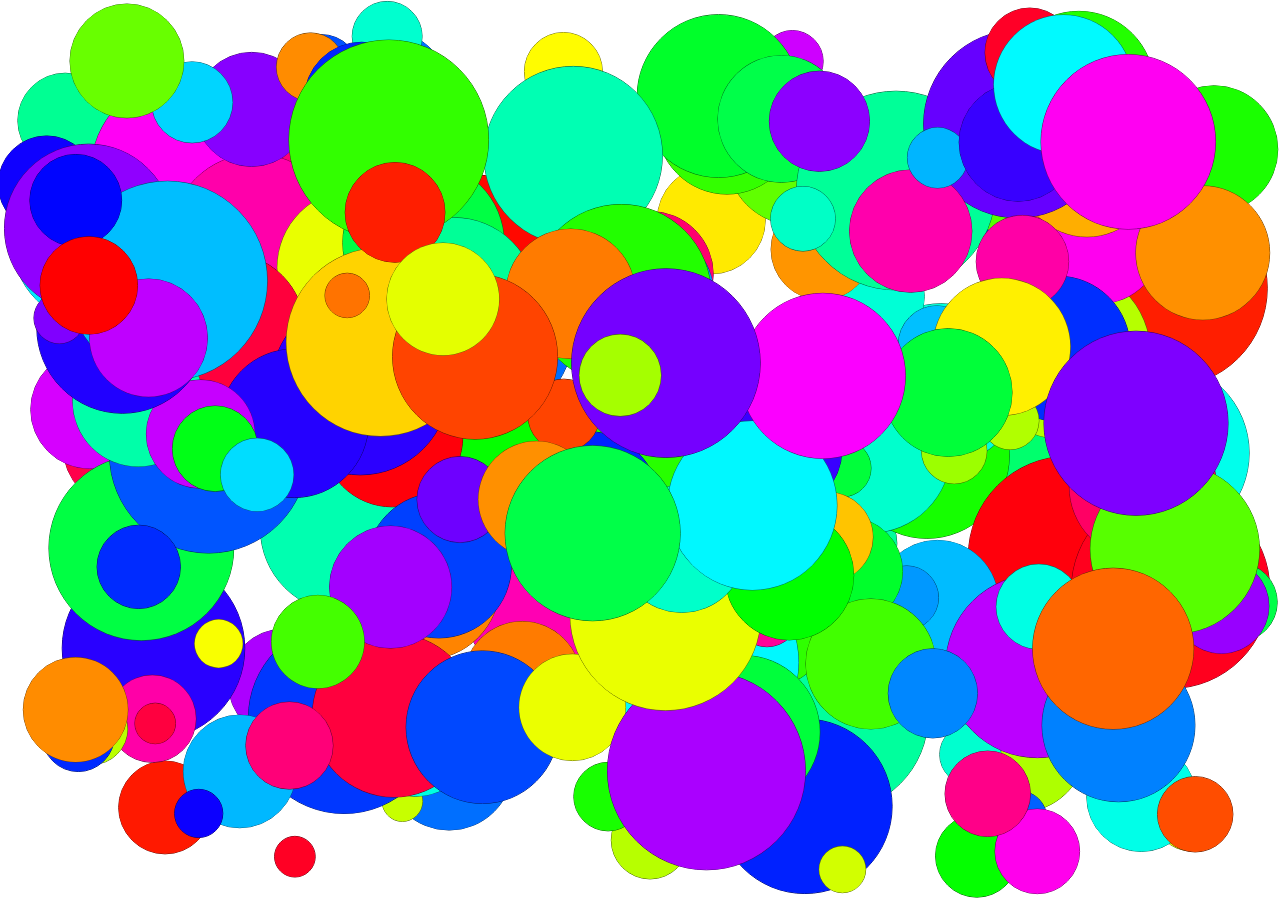
==== bubbles/index.html @ 804fcf0a "add icon to all pages" ====
<!DOCTYPE html>
<html lang="en">

<head>

  <meta charset="UTF-8">
  <title>Bubbles</title>
  <meta name="viewport" content="width=device-width, initial-scale=1.0, maximum-scale=1.0, user-scalable=no" />
  <meta charset="UTF-8">
  <title>Canvas</title>
	<link rel="icon" type="image/png" href="/favicon.png" />


  <style>
    canvas {
      position: absolute;
    }

    body {
      margin: 0px;
    }
  </style>






</head>

<body translate="no">

  <canvas></canvas>




  <script>
    var canvas = document.querySelector("canvas");

    canvas.width = window.innerWidth;
    canvas.height = window.innerHeight;

    var c = canvas.getContext("2d");
    let maxRadius = 50;

    let mouse = {
      x: canvas.width / 2,
      y: canvas.height / 2
    };

    var handled;
    var popCount = 0;

    window.addEventListener("mousemove", function(event) {
      mouse.x = event.x;
      mouse.y = event.y;
    });

    window.addEventListener("touchmove", function(event) {
      mouse.x = event.touches[0].clientX;
      mouse.y = event.touches[0].clientY;
    });

    window.addEventListener("mousedown", function(event) {
      if (bubblePop(event)) {
        blowTons = window.setTimeout(function() {
          blowTonsInterval = window.setInterval(function() {
            bubblePop();
          }, 100)
        }, 500);
      } else {
        bubbleBlow();
        blowTons = window.setTimeout(function() {
          blowTonsInterval = window.setInterval(function() {
            bubbleBlow();
          }, 100)
        }, 500);
      }
    });

    window.addEventListener("mouseup", function(event) {
      try {
        clearTimeout(blowTons);
        clearInterval(blowTonsInterval);
      } catch (err) {
        console.log("error, probs cool tho")
      }
    });

    window.addEventListener("touchstart", function(event) {
      mouse.x = event.touches[0].clientX;
      mouse.y = event.touches[0].clientY;
    });

    window.addEventListener("resize", function(event) {
      canvas.width = window.innerWidth;
      canvas.height = window.innerHeight;

    });

    function distance(x1, y1, x2, y2) {
      var xDist = x2 - x1;
      var yDist = y2 - y1;

      return Math.sqrt(Math.pow(xDist, 2) + Math.pow(yDist, 2));
    }

    function bubblePop(event) {
      let target;
      for (let i = circlesArray.length - 1; i >= 0; i--) {
        let tested = circlesArray[i];
        let clickDist = distance(tested.x, tested.y, mouse.x, mouse.y);
        if (clickDist < tested.radius) {
          circlesArray.splice(i, 1);
          console.log("pop!");
          let pop = new Audio('pop.mp3');
          pop.play();
          return true;
        }
      }


    }

    function bubbleBlow(event) {
      let radius = Math.random() * 80 + 20;
      let x = mouse.x;
      let y = mouse.y;
      let dx = (Math.random() - 0.5) * 4;
      let dy = (Math.random() - 0.5) * 4;
      circlesArray.push(new Circle(x, y, radius, dx, dy));

      let snap = new Audio('snap.mp3');
      snap.play();
    }

    function Circle(x, y, r, dx, dy) {
      this.x = x;
      this.y = y;
      this.dx = dx;
      this.dy = dy;
      this.radius = r;
      this.hue = Math.random() * 360;

      this.draw = function() {
        c.beginPath();
        c.strokeStyle = `hsl(${this.hue}, 100%, 20%)`;
        c.fillStyle = `hsl(${this.hue}, 100%, 50%)`;
        c.arc(this.x, this.y, this.radius, 0, Math.PI * 2, false);
        c.stroke();
        c.fill();
      };

      this.update = function() {
        if (this.x + this.radius > innerWidth) {
          this.dx = -Math.abs(this.dx);
        }
        if (this.x - this.radius < 0) {
          this.dx = Math.abs(this.dx);
        }
        if (this.y + this.radius > innerHeight) {
          this.dy = -Math.abs(this.dy);
        }
        if (this.y - this.radius < 0) {
          this.dy = Math.abs(this.dy);
        }

        this.x += this.dx;
        this.y += this.dy;

        this.hue++;
        if (this.hue > 360) {
          this.hue = 0;
        }

        this.draw();
      };
    }


    let circlesArray = [];

    for (let i = 0; i < (innerWidth + innerHeight) / 10; i++) {
      let radius = Math.random() * 80 + 20;
      let x = Math.random() * (innerWidth - 2 * radius) + radius;
      let y = Math.random() * (innerHeight - 2 * radius) + radius;
      let dx = (Math.random() - 0.5) * 4;
      let dy = (Math.random() - 0.5) * 4;
      circlesArray.push(new Circle(x, y, radius, dx, dy));
    }

    function animate() {
      requestAnimationFrame(animate);
      c.clearRect(0, 0, innerWidth, innerHeight);


      for (let i in circlesArray) {
        circlesArray[i].update();
      }
    }

    animate();
  </script>






</body>

</html>
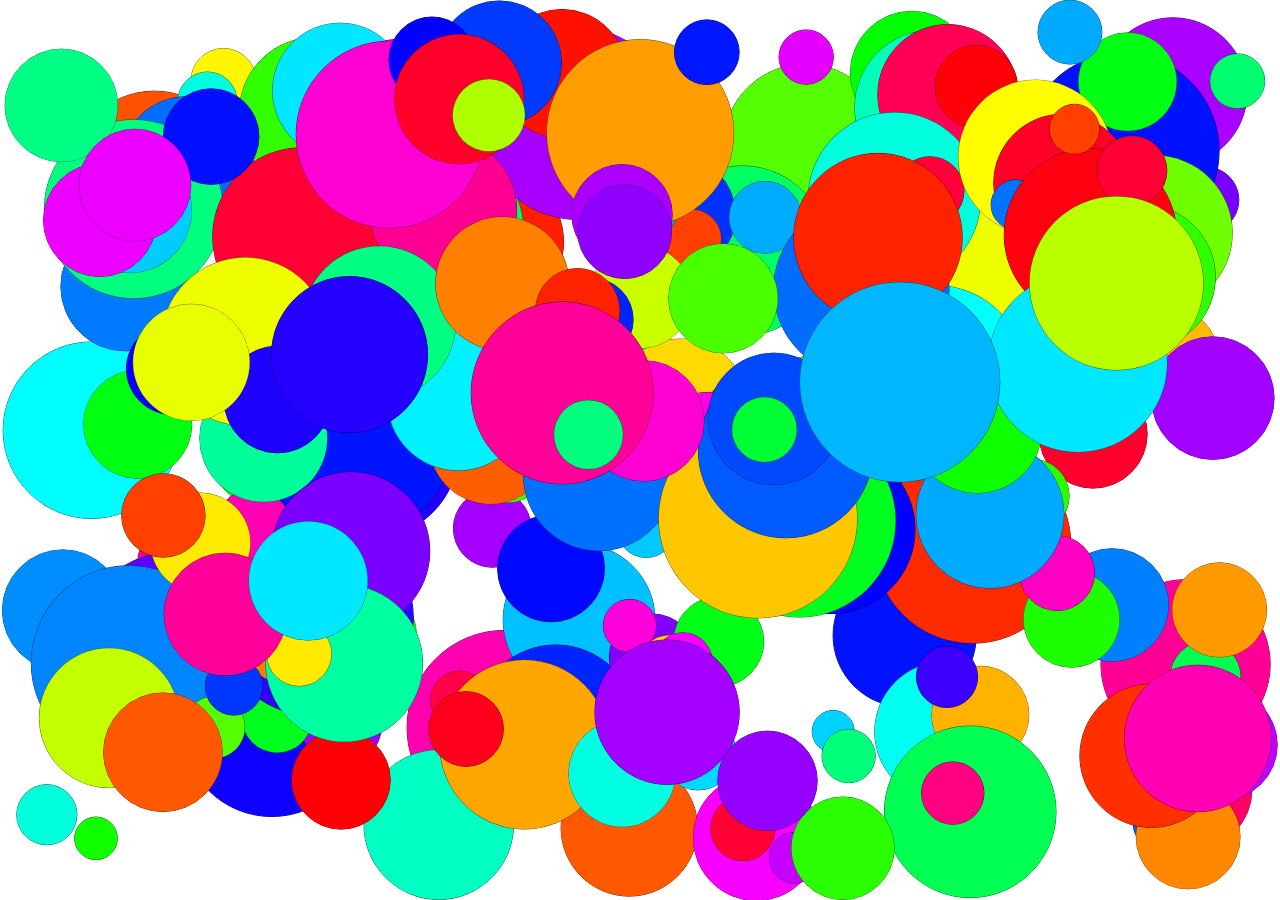
==== commit ff974594: "bubbles from all sides" ====
--- a/bubbles/index.html
+++ b/bubbles/index.html
@@ -1,210 +1,306 @@
 <!DOCTYPE html>
+
 <html lang="en">
 
 <head>
 
-  <meta charset="UTF-8">
-  <title>Bubbles</title>
-  <meta name="viewport" content="width=device-width, initial-scale=1.0, maximum-scale=1.0, user-scalable=no" />
-  <meta charset="UTF-8">
-  <title>Canvas</title>
+	<meta charset="UTF-8">
+	<title>Bubbles</title>
+	<meta name="viewport" content="width=device-width, initial-scale=1.0, maximum-scale=1.0, user-scalable=no" />
+	<meta charset="UTF-8">
+	<title>Canvas</title>
 	<link rel="icon" type="image/png" href="/favicon.png" />
 
 
-  <style>
-    canvas {
-      position: absolute;
-    }
-
-    body {
-      margin: 0px;
-    }
-  </style>
-
-
-
-
+	<style>
+		canvas {
+			position: absolute;
+			z-index: 0;
+		}
+		
+		body {
+			margin: 0px;
+		}
+		
+		.win {
+			position: absolute;
+			top: calc(50vh - 125px);
+			left: calc(50vw - 125px);
+			width: 250px;
+			height: 250px;
+			background-color: ghostwhite;
+			display: flex;
+			align-items: center;
+			justify-content: center;
+			flex-direction: column;
+			border-radius: 5px;
+			box-shadow: 5px 10px 50px gray;
+			opacity: 0;
+			transition: all 1s ease-in-out;
+		}
+		
+		.win__show {
+			opacity: 1 !important;
+		}
+		
+		.win__button {
+			background-color: dodgerblue;
+			/* Green */
+			border: none;
+			color: white;
+			padding: 15px 32px;
+			text-align: center;
+			text-decoration: none;
+			display: inline-block;
+			font-size: 16px;
+			font-family: sans-serif;
+		}
+		
+		.win__header {
+			font-family: sans-serif;
+		}
+	</style>
 
 
 </head>
 
 <body translate="no">
 
-  <canvas></canvas>
-
-
-
-
-  <script>
-    var canvas = document.querySelector("canvas");
-
-    canvas.width = window.innerWidth;
-    canvas.height = window.innerHeight;
-
-    var c = canvas.getContext("2d");
-    let maxRadius = 50;
-
-    let mouse = {
-      x: canvas.width / 2,
-      y: canvas.height / 2
-    };
-
-    var handled;
-    var popCount = 0;
-
-    window.addEventListener("mousemove", function(event) {
-      mouse.x = event.x;
-      mouse.y = event.y;
-    });
-
-    window.addEventListener("touchmove", function(event) {
-      mouse.x = event.touches[0].clientX;
-      mouse.y = event.touches[0].clientY;
-    });
-
-    window.addEventListener("mousedown", function(event) {
-      if (bubblePop(event)) {
-        blowTons = window.setTimeout(function() {
-          blowTonsInterval = window.setInterval(function() {
-            bubblePop();
-          }, 100)
-        }, 500);
-      } else {
-        bubbleBlow();
-        blowTons = window.setTimeout(function() {
-          blowTonsInterval = window.setInterval(function() {
-            bubbleBlow();
-          }, 100)
-        }, 500);
-      }
-    });
-
-    window.addEventListener("mouseup", function(event) {
-      try {
-        clearTimeout(blowTons);
-        clearInterval(blowTonsInterval);
-      } catch (err) {
-        console.log("error, probs cool tho")
-      }
-    });
-
-    window.addEventListener("touchstart", function(event) {
-      mouse.x = event.touches[0].clientX;
-      mouse.y = event.touches[0].clientY;
-    });
-
-    window.addEventListener("resize", function(event) {
-      canvas.width = window.innerWidth;
-      canvas.height = window.innerHeight;
-
-    });
-
-    function distance(x1, y1, x2, y2) {
-      var xDist = x2 - x1;
-      var yDist = y2 - y1;
-
-      return Math.sqrt(Math.pow(xDist, 2) + Math.pow(yDist, 2));
-    }
-
-    function bubblePop(event) {
-      let target;
-      for (let i = circlesArray.length - 1; i >= 0; i--) {
-        let tested = circlesArray[i];
-        let clickDist = distance(tested.x, tested.y, mouse.x, mouse.y);
-        if (clickDist < tested.radius) {
-          circlesArray.splice(i, 1);
-          console.log("pop!");
-          let pop = new Audio('pop.mp3');
-          pop.play();
-          return true;
-        }
-      }
-
-
-    }
-
-    function bubbleBlow(event) {
-      let radius = Math.random() * 80 + 20;
-      let x = mouse.x;
-      let y = mouse.y;
-      let dx = (Math.random() - 0.5) * 4;
-      let dy = (Math.random() - 0.5) * 4;
-      circlesArray.push(new Circle(x, y, radius, dx, dy));
-
-      let snap = new Audio('snap.mp3');
-      snap.play();
-    }
-
-    function Circle(x, y, r, dx, dy) {
-      this.x = x;
-      this.y = y;
-      this.dx = dx;
-      this.dy = dy;
-      this.radius = r;
-      this.hue = Math.random() * 360;
-
-      this.draw = function() {
-        c.beginPath();
-        c.strokeStyle = `hsl(${this.hue}, 100%, 20%)`;
-        c.fillStyle = `hsl(${this.hue}, 100%, 50%)`;
-        c.arc(this.x, this.y, this.radius, 0, Math.PI * 2, false);
-        c.stroke();
-        c.fill();
-      };
-
-      this.update = function() {
-        if (this.x + this.radius > innerWidth) {
-          this.dx = -Math.abs(this.dx);
-        }
-        if (this.x - this.radius < 0) {
-          this.dx = Math.abs(this.dx);
-        }
-        if (this.y + this.radius > innerHeight) {
-          this.dy = -Math.abs(this.dy);
-        }
-        if (this.y - this.radius < 0) {
-          this.dy = Math.abs(this.dy);
-        }
-
-        this.x += this.dx;
-        this.y += this.dy;
-
-        this.hue++;
-        if (this.hue > 360) {
-          this.hue = 0;
-        }
-
-        this.draw();
-      };
-    }
-
-
-    let circlesArray = [];
-
-    for (let i = 0; i < (innerWidth + innerHeight) / 10; i++) {
-      let radius = Math.random() * 80 + 20;
-      let x = Math.random() * (innerWidth - 2 * radius) + radius;
-      let y = Math.random() * (innerHeight - 2 * radius) + radius;
-      let dx = (Math.random() - 0.5) * 4;
-      let dy = (Math.random() - 0.5) * 4;
-      circlesArray.push(new Circle(x, y, radius, dx, dy));
-    }
-
-    function animate() {
-      requestAnimationFrame(animate);
-      c.clearRect(0, 0, innerWidth, innerHeight);
-
-
-      for (let i in circlesArray) {
-        circlesArray[i].update();
-      }
-    }
-
-    animate();
-  </script>
-
-
-
+	<canvas></canvas>
+
+
+
+
+	<script>
+		var canvas = document.querySelector("canvas");
+
+		canvas.width = window.innerWidth;
+		canvas.height = window.innerHeight;
+
+		var c = canvas.getContext("2d");
+		let maxRadius = 50;
+
+		let mouse = {
+			x: canvas.width / 2,
+			y: canvas.height / 2
+		};
+
+		var handled;
+		var popCount = 0;
+
+		window.addEventListener("mousemove", function(event) {
+			mouse.x = event.x;
+			mouse.y = event.y;
+		});
+
+		window.addEventListener("touchmove", function(event) {
+			mouse.x = event.touches[0].clientX;
+			mouse.y = event.touches[0].clientY;
+		});
+
+		window.addEventListener("mousedown", function(event) {
+			if (bubblePop(event)) {
+				blowTons = window.setTimeout(function() {
+					blowTonsInterval = window.setInterval(function() {
+						bubblePop();
+					}, 100)
+				}, 500);
+			} else {
+				bubbleBlow();
+				blowTons = window.setTimeout(function() {
+					blowTonsInterval = window.setInterval(function() {
+						bubbleBlow();
+					}, 100)
+				}, 500);
+			}
+		});
+
+		window.addEventListener("mouseup", function(event) {
+			try {
+				clearTimeout(blowTons);
+				clearInterval(blowTonsInterval);
+			} catch (err) {
+				console.log("error, probs cool tho")
+			}
+		});
+
+		window.addEventListener("touchstart", function(event) {
+			mouse.x = event.touches[0].clientX;
+			mouse.y = event.touches[0].clientY;
+		});
+
+		window.addEventListener("resize", function(event) {
+			canvas.width = window.innerWidth;
+			canvas.height = window.innerHeight;
+
+		});
+
+		function distance(x1, y1, x2, y2) {
+			var xDist = x2 - x1;
+			var yDist = y2 - y1;
+
+			return Math.sqrt(Math.pow(xDist, 2) + Math.pow(yDist, 2));
+		}
+
+		function bubblePop(event) {
+			let target;
+			for (let i = circlesArray.length - 1; i >= 0; i--) {
+				let tested = circlesArray[i];
+				let clickDist = distance(tested.x, tested.y, mouse.x, mouse.y);
+				if (clickDist < tested.radius) {
+					circlesArray.splice(i, 1);
+					console.log("pop!");
+					let pop = new Audio('pop.mp3');
+					pop.play();
+					return true;
+				}
+			}
+
+
+		}
+
+		function bubbleBlow(event) {
+			let radius = Math.random() * 80 + 20;
+			let x = mouse.x;
+			let y = mouse.y;
+			let dx = (Math.random() - 0.5) * 4;
+			let dy = (Math.random() - 0.5) * 4;
+			circlesArray.push(new Circle(x, y, radius, dx, dy));
+
+			let snap = new Audio('snap.mp3');
+			snap.play();
+		}
+
+		function Circle(x, y, r, dx, dy) {
+			this.x = x;
+			this.y = y;
+			this.dx = dx;
+			this.dy = dy;
+			this.radius = r;
+			this.hue = Math.random() * 360;
+
+			this.draw = function() {
+				c.beginPath();
+				c.strokeStyle = `hsl(${this.hue}, 100%, 20%)`;
+				c.fillStyle = `hsl(${this.hue}, 100%, 50%)`;
+				c.arc(this.x, this.y, this.radius, 0, Math.PI * 2, false);
+				c.stroke();
+				c.fill();
+			};
+
+			this.update = function() {
+				if (this.x + this.radius > innerWidth) {
+					this.dx = -Math.abs(this.dx);
+				}
+				if (this.x - this.radius < 0) {
+					this.dx = Math.abs(this.dx);
+				}
+				if (this.y + this.radius > innerHeight) {
+					this.dy = -Math.abs(this.dy);
+				}
+				if (this.y - this.radius < 0) {
+					this.dy = Math.abs(this.dy);
+				}
+
+				this.x += this.dx;
+				this.y += this.dy;
+
+				this.hue++;
+				if (this.hue > 360) {
+					this.hue = 0;
+				}
+
+				this.draw();
+			};
+		}
+
+
+		let circlesArray = [];
+
+		function init() {
+			for (let i = 0; i < (innerWidth + innerHeight) / 10 + 1; i++) {
+				let radius = Math.random() * 80 + 20;
+				let x = Math.random() * (innerWidth - 2 * radius) + radius;
+				let y = Math.random() * (innerHeight - 2 * radius) + radius;
+				let dx = (Math.random() - 0.5) * 4;
+				let dy = (Math.random() - 0.5) * 4;
+				circlesArray.push(new Circle(x, y, radius, dx, dy));
+			}
+		}
+
+		function win() {
+
+			for (let i = 0; i < (innerWidth + innerHeight) / 10; i++) {
+				let randomQuad = Math.ceil(Math.random() * 4);
+				let radius = Math.random() * 80 + 20;
+				let x, y;
+				switch (randomQuad) {
+					case 1:
+						x = Math.random() * (innerWidth - 2 * radius) + radius;
+						y = -radius;
+						break;
+					case 2:
+						x = innerWidth + radius;
+						y = Math.random() * (innerHeight - 2 * radius) + radius;
+						break;
+					case 3:
+						x = Math.random() * (innerWidth - 2 * radius) + radius;
+						y = innerHeight + radius;
+						break;
+					case 4:
+						x = -radius;
+						y = Math.random() * (innerHeight - 2 * radius) + radius;
+						break;
+				}
+				let dx = (Math.random() - 0.5) * 4;
+				let dy = (Math.random() - 0.5) * 4;
+				circlesArray.push(new Circle(x, y, radius, dx, dy));
+				try {
+					clearTimeout(blowTons);
+					clearInterval(blowTonsInterval);
+				} catch (err) {
+					console.log("error, probs cool tho")
+				}
+			}
+		}
+
+		init();
+
+		function animate() {
+			requestAnimationFrame(animate);
+			c.clearRect(0, 0, innerWidth, innerHeight);
+
+
+			for (let i in circlesArray) {
+				circlesArray[i].update();
+			}
+
+			if (circlesArray.length == 0) {
+				document.getElementById('win').classList.add("win__show");
+				document.getElementById("win__button").disabled = false;
+				document.getElementById("win").style.zIndex = "1";
+				document.querySelector("canvas").setAttribute("style", "background-color: red; transform: translateX(200000px);");
+			} else {
+				setTimeout(function() {
+					document.getElementById('win').classList.remove("win__show");
+					document.getElementById("win__button").disabled = true;
+					document.getElementById("win").style.zIndex = "-1";
+					document.querySelector("canvas").setAttribute("style", "display: block;");
+				}, 100);
+				
+			}
+
+		}
+
+		animate();
+	</script>
+
+
+	<div class='win' id='win'>
+		<h1 class='win__header'>Yay</h1>
+		<p class="win__text">ya did it</p>
+		<button class="win__button" id='win__button' onClick="win();">Cool</button>
+	</div>
 
 
 
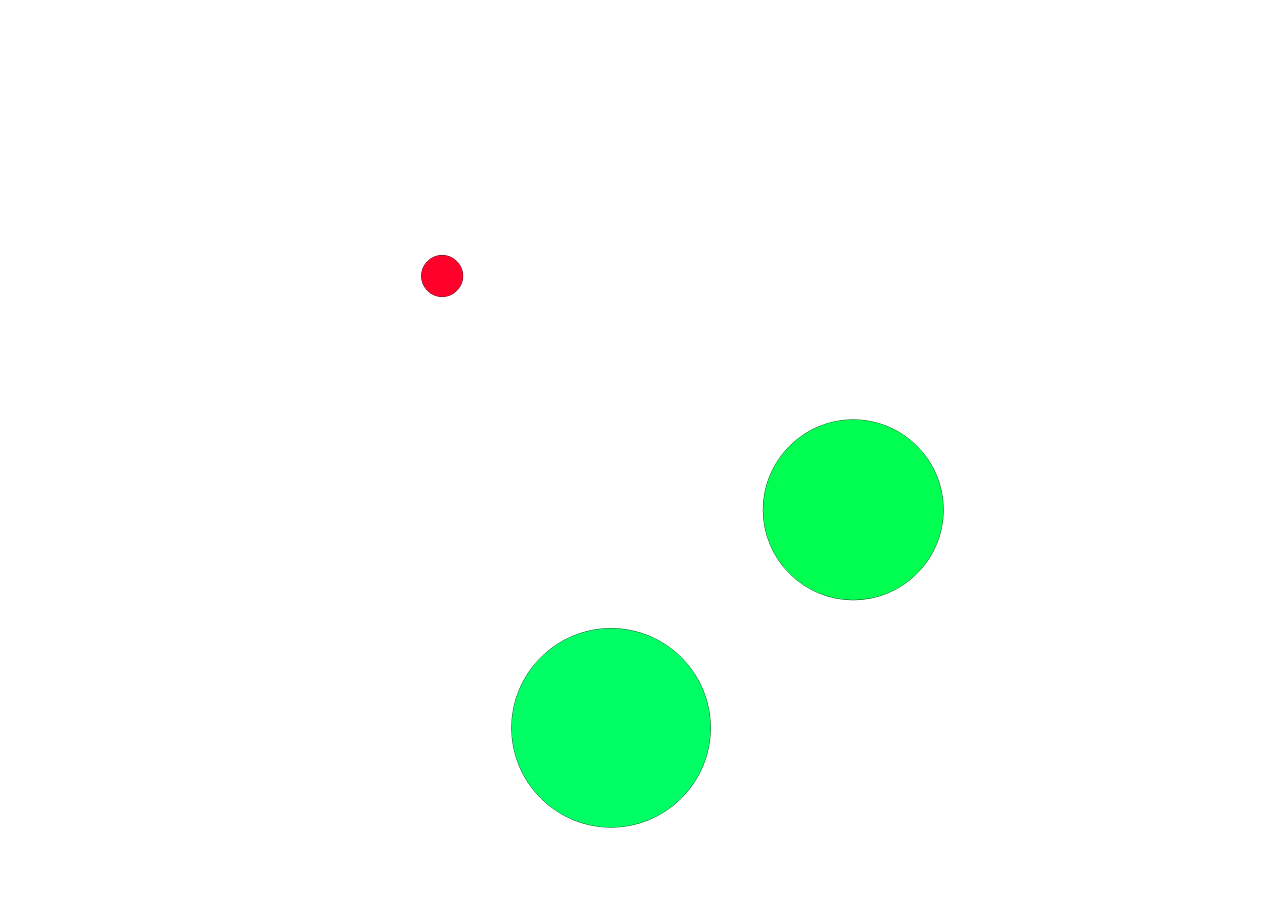
==== commit 6b8d5860: "stuff" ====
--- a/bubbles/index.html
+++ b/bubbles/index.html
@@ -24,19 +24,21 @@
 		
 		.win {
 			position: absolute;
-			top: calc(50vh - 125px);
-			left: calc(50vw - 125px);
-			width: 250px;
-			height: 250px;
+			top: calc(50vh - 300px);
+			left: calc(50vw - 300px);
+			width: 600px;
+			height: 600px;
 			background-color: ghostwhite;
 			display: flex;
 			align-items: center;
 			justify-content: center;
-			flex-direction: column;
+			flex-direction: row;
 			border-radius: 5px;
 			box-shadow: 5px 10px 50px gray;
 			opacity: 0;
 			transition: all 1s ease-in-out;
+			flex-wrap: wrap;
+			padding: 20px;
 		}
 		
 		.win__show {
@@ -59,6 +61,17 @@
 		.win__header {
 			font-family: sans-serif;
 		}
+		
+		.me {
+		    width: 100px;
+		    }
+		.adrienne {
+		    width: 100px;
+		    }
+		.wordart {
+		    width: 400px;
+		}
+		
 	</style>
 
 
@@ -218,7 +231,7 @@
 		let circlesArray = [];
 
 		function init() {
-			for (let i = 0; i < (innerWidth + innerHeight) / 10 + 1; i++) {
+			for (let i = 0; i < 3 /*(innerWidth + innerHeight) / 10 + 1*/; i++) {
 				let radius = Math.random() * 80 + 20;
 				let x = Math.random() * (innerWidth - 2 * radius) + radius;
 				let y = Math.random() * (innerHeight - 2 * radius) + radius;
@@ -297,13 +310,15 @@
 
 
 	<div class='win' id='win'>
-		<h1 class='win__header'>Yay</h1>
-		<p class="win__text">ya did it</p>
+	   <img src="me.png" class="me">
+	   <img src="prom.png" class="wordart">
+	   <img src="adriennecutout.png" class="adrienne">
 		<button class="win__button" id='win__button' onClick="win();">Cool</button>
+		<a href="https://www.youtube.com/embed/XdofmoYcJNE" style="margin-left: 10px">No way jose</a>
 	</div>
 
 
 
 </body>
 
-</html>+</html>
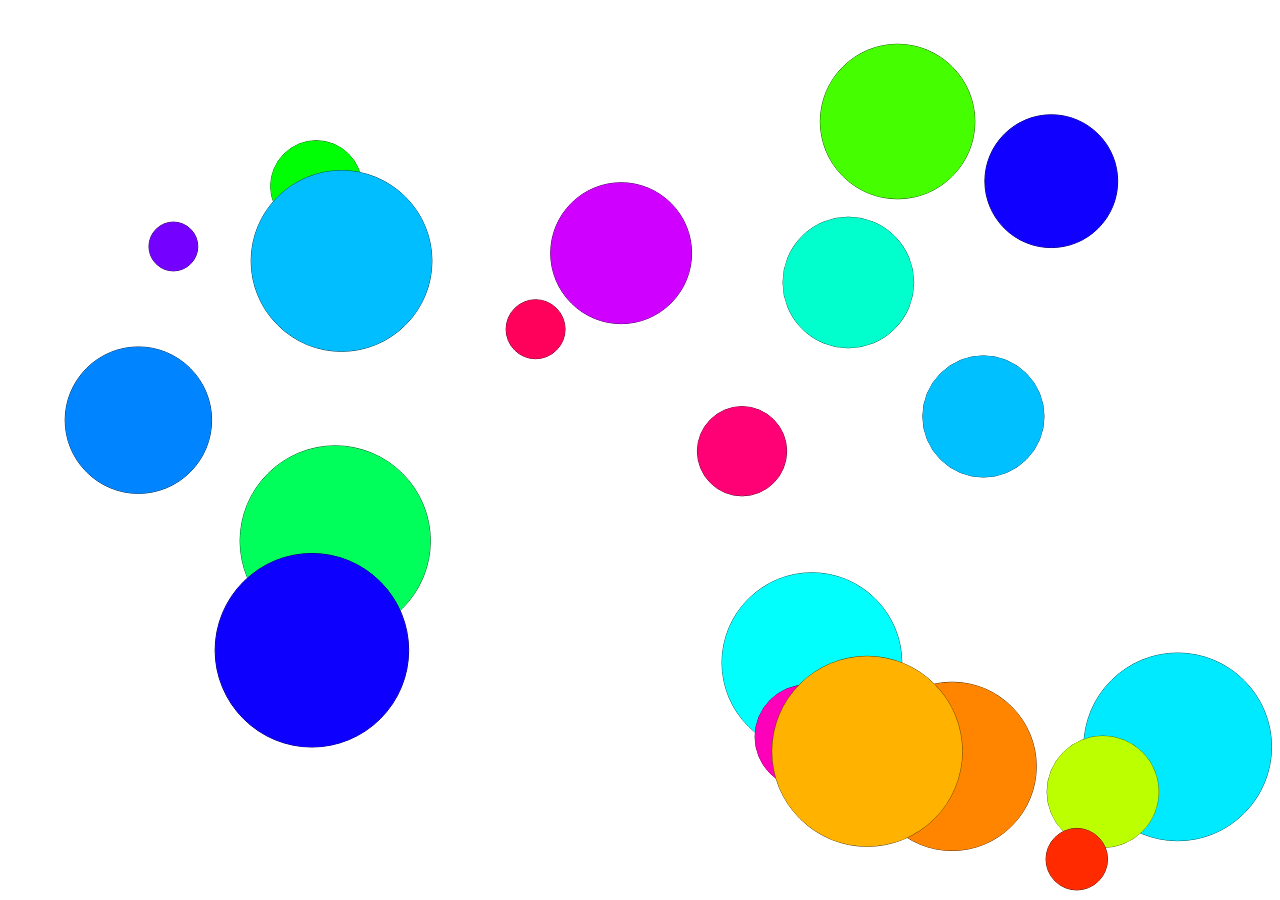
==== commit 37982d41: "Update index.html" ====
--- a/bubbles/index.html
+++ b/bubbles/index.html
@@ -231,7 +231,7 @@
 		let circlesArray = [];
 
 		function init() {
-			for (let i = 0; i < 3 /*(innerWidth + innerHeight) / 10 + 1*/; i++) {
+			for (let i = 0; i < 20 /*(innerWidth + innerHeight) / 10 + 1*/; i++) {
 				let radius = Math.random() * 80 + 20;
 				let x = Math.random() * (innerWidth - 2 * radius) + radius;
 				let y = Math.random() * (innerHeight - 2 * radius) + radius;
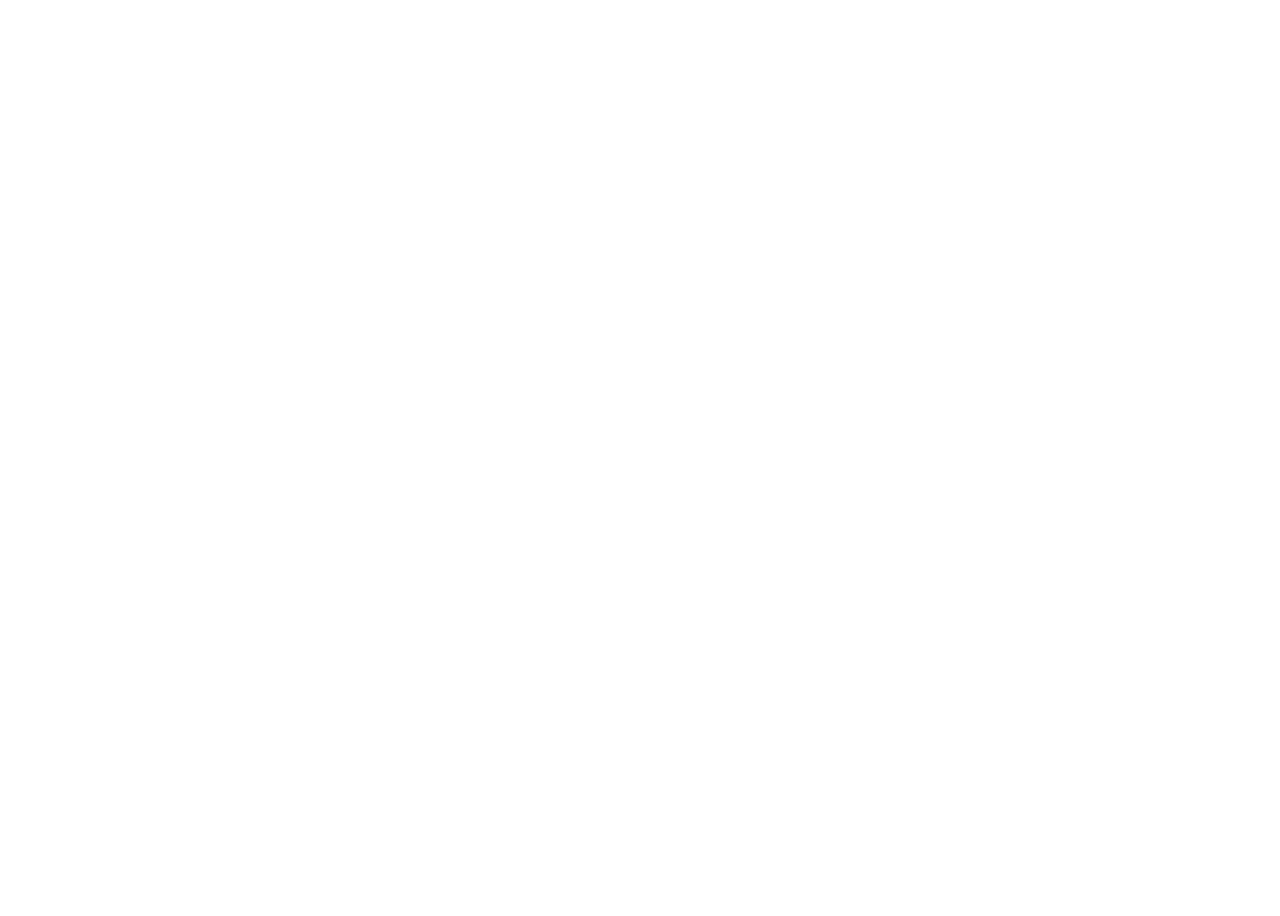
==== commit 4bdf4936: "many improvements" ====
--- a/bubbles/index.html
+++ b/bubbles/index.html
@@ -3,6 +3,13 @@
 <html lang="en">
 
 <head>
+
+	<style>
+		html {
+			visibility: hidden;
+			opacity: 0;
+		}
+	</style>
 
 	<meta charset="UTF-8">
 	<title>Bubbles</title>
@@ -10,69 +17,7 @@
 	<meta charset="UTF-8">
 	<title>Canvas</title>
 	<link rel="icon" type="image/png" href="/favicon.png" />
-
-
-	<style>
-		canvas {
-			position: absolute;
-			z-index: 0;
-		}
-		
-		body {
-			margin: 0px;
-		}
-		
-		.win {
-			position: absolute;
-			top: calc(50vh - 300px);
-			left: calc(50vw - 300px);
-			width: 600px;
-			height: 600px;
-			background-color: ghostwhite;
-			display: flex;
-			align-items: center;
-			justify-content: center;
-			flex-direction: row;
-			border-radius: 5px;
-			box-shadow: 5px 10px 50px gray;
-			opacity: 0;
-			transition: all 1s ease-in-out;
-			flex-wrap: wrap;
-			padding: 20px;
-		}
-		
-		.win__show {
-			opacity: 1 !important;
-		}
-		
-		.win__button {
-			background-color: dodgerblue;
-			/* Green */
-			border: none;
-			color: white;
-			padding: 15px 32px;
-			text-align: center;
-			text-decoration: none;
-			display: inline-block;
-			font-size: 16px;
-			font-family: sans-serif;
-		}
-		
-		.win__header {
-			font-family: sans-serif;
-		}
-		
-		.me {
-		    width: 100px;
-		    }
-		.adrienne {
-		    width: 100px;
-		    }
-		.wordart {
-		    width: 400px;
-		}
-		
-	</style>
+	<link rel="stylesheet" type="text/css" href="bubbles.css" />
 
 
 </head>
@@ -81,244 +26,23 @@
 
 	<canvas></canvas>
 
-
-
-
-	<script>
-		var canvas = document.querySelector("canvas");
-
-		canvas.width = window.innerWidth;
-		canvas.height = window.innerHeight;
-
-		var c = canvas.getContext("2d");
-		let maxRadius = 50;
-
-		let mouse = {
-			x: canvas.width / 2,
-			y: canvas.height / 2
-		};
-
-		var handled;
-		var popCount = 0;
-
-		window.addEventListener("mousemove", function(event) {
-			mouse.x = event.x;
-			mouse.y = event.y;
-		});
-
-		window.addEventListener("touchmove", function(event) {
-			mouse.x = event.touches[0].clientX;
-			mouse.y = event.touches[0].clientY;
-		});
-
-		window.addEventListener("mousedown", function(event) {
-			if (bubblePop(event)) {
-				blowTons = window.setTimeout(function() {
-					blowTonsInterval = window.setInterval(function() {
-						bubblePop();
-					}, 100)
-				}, 500);
-			} else {
-				bubbleBlow();
-				blowTons = window.setTimeout(function() {
-					blowTonsInterval = window.setInterval(function() {
-						bubbleBlow();
-					}, 100)
-				}, 500);
-			}
-		});
-
-		window.addEventListener("mouseup", function(event) {
-			try {
-				clearTimeout(blowTons);
-				clearInterval(blowTonsInterval);
-			} catch (err) {
-				console.log("error, probs cool tho")
-			}
-		});
-
-		window.addEventListener("touchstart", function(event) {
-			mouse.x = event.touches[0].clientX;
-			mouse.y = event.touches[0].clientY;
-		});
-
-		window.addEventListener("resize", function(event) {
-			canvas.width = window.innerWidth;
-			canvas.height = window.innerHeight;
-
-		});
-
-		function distance(x1, y1, x2, y2) {
-			var xDist = x2 - x1;
-			var yDist = y2 - y1;
-
-			return Math.sqrt(Math.pow(xDist, 2) + Math.pow(yDist, 2));
-		}
-
-		function bubblePop(event) {
-			let target;
-			for (let i = circlesArray.length - 1; i >= 0; i--) {
-				let tested = circlesArray[i];
-				let clickDist = distance(tested.x, tested.y, mouse.x, mouse.y);
-				if (clickDist < tested.radius) {
-					circlesArray.splice(i, 1);
-					console.log("pop!");
-					let pop = new Audio('pop.mp3');
-					pop.play();
-					return true;
-				}
-			}
-
-
-		}
-
-		function bubbleBlow(event) {
-			let radius = Math.random() * 80 + 20;
-			let x = mouse.x;
-			let y = mouse.y;
-			let dx = (Math.random() - 0.5) * 4;
-			let dy = (Math.random() - 0.5) * 4;
-			circlesArray.push(new Circle(x, y, radius, dx, dy));
-
-			let snap = new Audio('snap.mp3');
-			snap.play();
-		}
-
-		function Circle(x, y, r, dx, dy) {
-			this.x = x;
-			this.y = y;
-			this.dx = dx;
-			this.dy = dy;
-			this.radius = r;
-			this.hue = Math.random() * 360;
-
-			this.draw = function() {
-				c.beginPath();
-				c.strokeStyle = `hsl(${this.hue}, 100%, 20%)`;
-				c.fillStyle = `hsl(${this.hue}, 100%, 50%)`;
-				c.arc(this.x, this.y, this.radius, 0, Math.PI * 2, false);
-				c.stroke();
-				c.fill();
-			};
-
-			this.update = function() {
-				if (this.x + this.radius > innerWidth) {
-					this.dx = -Math.abs(this.dx);
-				}
-				if (this.x - this.radius < 0) {
-					this.dx = Math.abs(this.dx);
-				}
-				if (this.y + this.radius > innerHeight) {
-					this.dy = -Math.abs(this.dy);
-				}
-				if (this.y - this.radius < 0) {
-					this.dy = Math.abs(this.dy);
-				}
-
-				this.x += this.dx;
-				this.y += this.dy;
-
-				this.hue++;
-				if (this.hue > 360) {
-					this.hue = 0;
-				}
-
-				this.draw();
-			};
-		}
-
-
-		let circlesArray = [];
-
-		function init() {
-			for (let i = 0; i < 20 /*(innerWidth + innerHeight) / 10 + 1*/; i++) {
-				let radius = Math.random() * 80 + 20;
-				let x = Math.random() * (innerWidth - 2 * radius) + radius;
-				let y = Math.random() * (innerHeight - 2 * radius) + radius;
-				let dx = (Math.random() - 0.5) * 4;
-				let dy = (Math.random() - 0.5) * 4;
-				circlesArray.push(new Circle(x, y, radius, dx, dy));
-			}
-		}
-
-		function win() {
-
-			for (let i = 0; i < (innerWidth + innerHeight) / 10; i++) {
-				let randomQuad = Math.ceil(Math.random() * 4);
-				let radius = Math.random() * 80 + 20;
-				let x, y;
-				switch (randomQuad) {
-					case 1:
-						x = Math.random() * (innerWidth - 2 * radius) + radius;
-						y = -radius;
-						break;
-					case 2:
-						x = innerWidth + radius;
-						y = Math.random() * (innerHeight - 2 * radius) + radius;
-						break;
-					case 3:
-						x = Math.random() * (innerWidth - 2 * radius) + radius;
-						y = innerHeight + radius;
-						break;
-					case 4:
-						x = -radius;
-						y = Math.random() * (innerHeight - 2 * radius) + radius;
-						break;
-				}
-				let dx = (Math.random() - 0.5) * 4;
-				let dy = (Math.random() - 0.5) * 4;
-				circlesArray.push(new Circle(x, y, radius, dx, dy));
-				try {
-					clearTimeout(blowTons);
-					clearInterval(blowTonsInterval);
-				} catch (err) {
-					console.log("error, probs cool tho")
-				}
-			}
-		}
-
-		init();
-
-		function animate() {
-			requestAnimationFrame(animate);
-			c.clearRect(0, 0, innerWidth, innerHeight);
-
-
-			for (let i in circlesArray) {
-				circlesArray[i].update();
-			}
-
-			if (circlesArray.length == 0) {
-				document.getElementById('win').classList.add("win__show");
-				document.getElementById("win__button").disabled = false;
-				document.getElementById("win").style.zIndex = "1";
-				document.querySelector("canvas").setAttribute("style", "background-color: red; transform: translateX(200000px);");
-			} else {
-				setTimeout(function() {
-					document.getElementById('win').classList.remove("win__show");
-					document.getElementById("win__button").disabled = true;
-					document.getElementById("win").style.zIndex = "-1";
-					document.querySelector("canvas").setAttribute("style", "display: block;");
-				}, 100);
-				
-			}
-
-		}
-
-		animate();
-	</script>
-
+    <p></p>
 
 	<div class='win' id='win'>
-	   <img src="me.png" class="me">
-	   <img src="prom.png" class="wordart">
-	   <img src="adriennecutout.png" class="adrienne">
+		<img src="me.png" class="me">
+		<img src="adriennecutout.png" class="adrienne">
+		<img src="prom.png" class="wordart"><br/>
 		<button class="win__button" id='win__button' onClick="win();">Cool</button>
-		<a href="https://www.youtube.com/embed/XdofmoYcJNE" style="margin-left: 10px">No way jose</a>
+		<a class="no-way" style="margin-left: 10px">No way jose</a>
 	</div>
 
+    <iframe src="https://www.youtube-nocookie.com/embed/rasZzenuYxI?controls=0" frameborder="0" allow="accelerometer; autoplay; encrypted-media; gyroscope; picture-in-picture" allowfullscreen></iframe>
 
+	<script src="https://code.jquery.com/jquery-3.5.0.min.js"
+		integrity="sha256-xNzN2a4ltkB44Mc/Jz3pT4iU1cmeR0FkXs4pru/JxaQ=" crossorigin="anonymous"></script>
+
+	<script src="bubbles.js"></script>
 
 </body>
 
-</html>
+</html>--- a/bubbles/bubbles.css
+++ b/bubbles/bubbles.css
@@ -0,0 +1,125 @@
+html, body {
+    transition: all 300ms cubic-bezier(0.645, 0.045, 0.355, 1.000); /* easeInOutCubic */
+    opacity: 0;
+    width:100%;
+    height:100%;
+    margin: 0;
+    padding: 0;
+    position: fixed;
+    overflow: hidden;
+}
+
+canvas {
+    display:block;
+}
+
+.win * {
+  -webkit-filter: drop-shadow(2px 2px 2px #222);
+  filter: drop-shadow(2px 2px 2px #222);
+}
+
+.win {
+    position: fixed;
+    top: 50%;
+    left: 50%;
+    transform: translate(-50%, -50%);
+    background-color: ghostwhite;
+    border-radius: 5px;
+    box-shadow: 5px 10px 50px gray;
+    opacity: 0;
+    transition: all 1s ease-in-out;
+    padding: 20px;
+    z-index: -1;
+    text-align: center;
+    overflow: hidden;
+    background-image: url("wavy.jpg");
+    background-size: cover;
+    width: 1000px;
+    height: 600px;
+    max-width: 100vw;
+}
+
+.win__show {
+    opacity: 1 !important;
+    z-index: 2;
+}
+
+.win__button {
+    position: relative;
+    z-index: 5;
+    background-color: dodgerblue;
+    border: none;
+    color: white;
+    padding: 15px 32px;
+    text-align: center;
+    text-decoration: none;
+    display: inline-block;
+    font-size: 16px;
+    font-family: sans-serif;
+}
+
+a {
+    position: relative;
+    z-index: 5;
+    color: black;
+    text-decoration: none;
+}
+
+.win__header {
+    font-family: sans-serif;
+}
+
+.me {
+    position: absolute;
+    left: 0;
+    bottom: -70px;
+    height: 90%
+}
+
+.adrienne {
+    position: absolute;
+    right: 0;
+    bottom: -70px;
+    height: 90%
+}
+
+.wordart {
+    position: relative;
+    z-index: 5;
+    max-width: 100%;
+    max-height: 90%;
+}
+
+@media only screen and (max-width: 700px) {
+
+    .win {
+        height: 90vh;
+    }
+
+    .me, .adrienne {
+        bottom: -40%;
+    }
+
+    .me {
+        left: -50px;
+    }
+
+    .adrienne {
+        right: -50px;
+    }
+
+}
+
+iframe {
+    display: none;
+}
+
+.iframe-show {
+    display: block;
+    width: 100vw;
+    height: 100vh;
+    position: fixed;
+    z-index: 20;
+    top: 0;
+    left: 0;
+}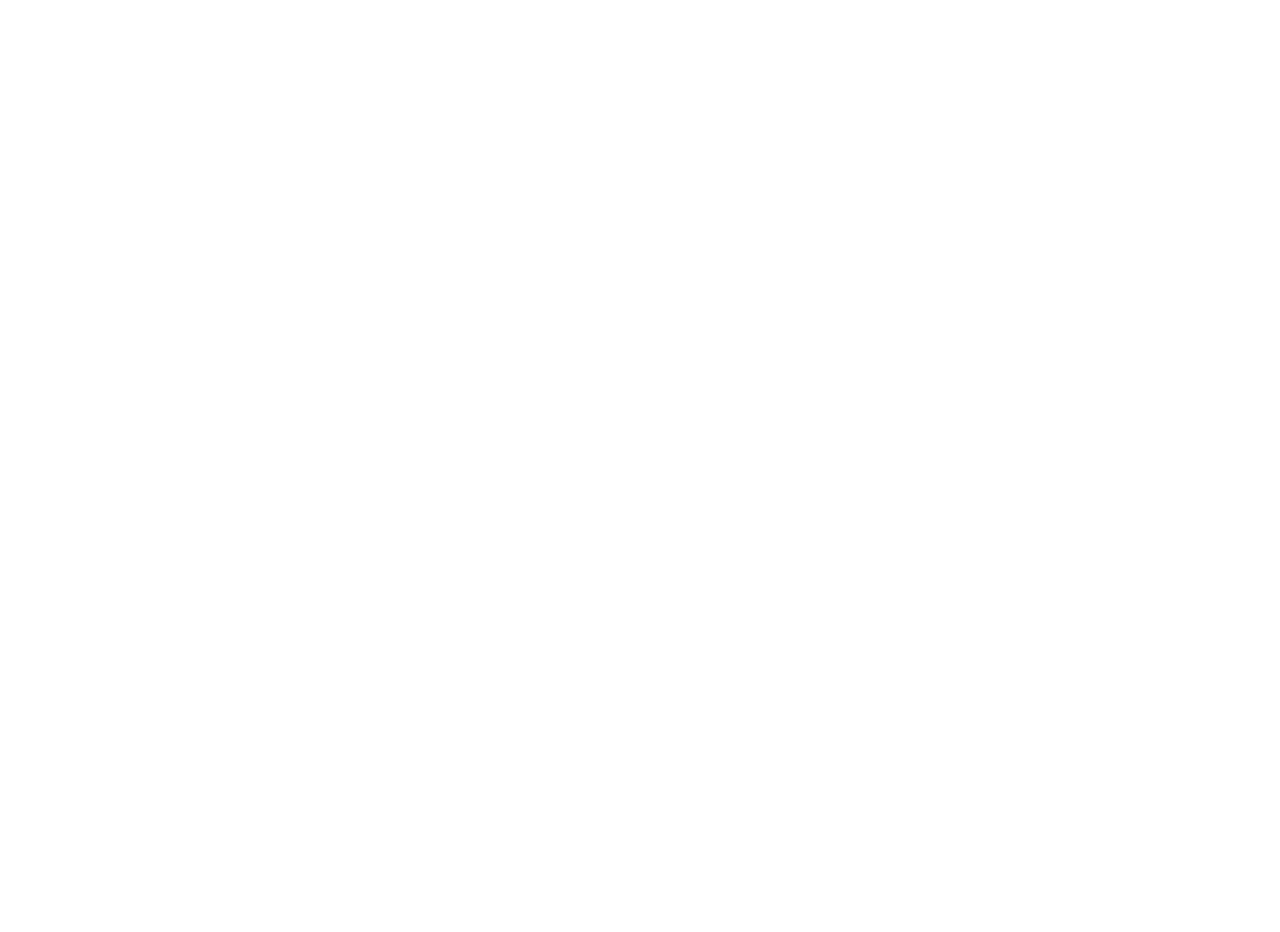
==== commit 3f922b2c: "Add counter div" ====
--- a/bubbles/index.html
+++ b/bubbles/index.html
@@ -24,6 +24,8 @@
 
 <body translate="no">
 
+<p id="counter"></p>
+
 	<canvas></canvas>
 
     <p></p>
@@ -45,4 +47,4 @@
 
 </body>
 
-</html>+</html>
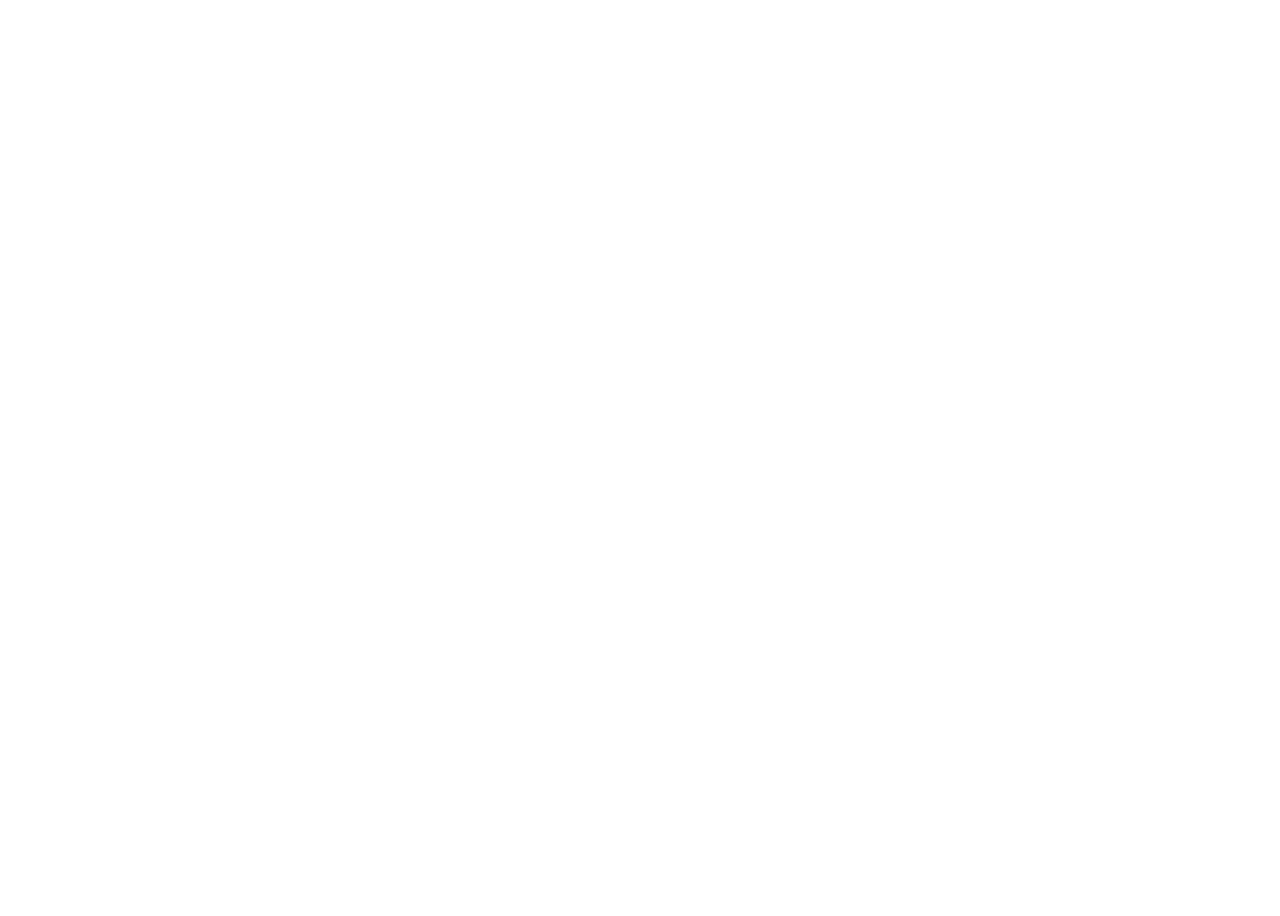
==== commit 7678b20d: "Update index.html" ====
--- a/bubbles/index.html
+++ b/bubbles/index.html
@@ -24,7 +24,7 @@
 
 <body translate="no">
 
-<p id="counter"></p>
+
 
 	<canvas></canvas>
 
@@ -37,7 +37,7 @@
 		<button class="win__button" id='win__button' onClick="win();">Cool</button>
 		<a class="no-way" style="margin-left: 10px">No way jose</a>
 	</div>
-
+<p id="counter"></p>
     <iframe src="https://www.youtube-nocookie.com/embed/rasZzenuYxI?controls=0" frameborder="0" allow="accelerometer; autoplay; encrypted-media; gyroscope; picture-in-picture" allowfullscreen></iframe>
 
 	<script src="https://code.jquery.com/jquery-3.5.0.min.js"
--- a/bubbles/bubbles.css
+++ b/bubbles/bubbles.css
@@ -7,6 +7,12 @@
     padding: 0;
     position: fixed;
     overflow: hidden;
+}
+
+#counter {
+    position: fixed;
+left: 0;
+top: 0
 }
 
 canvas {
@@ -122,4 +128,4 @@
     z-index: 20;
     top: 0;
     left: 0;
-}+}
